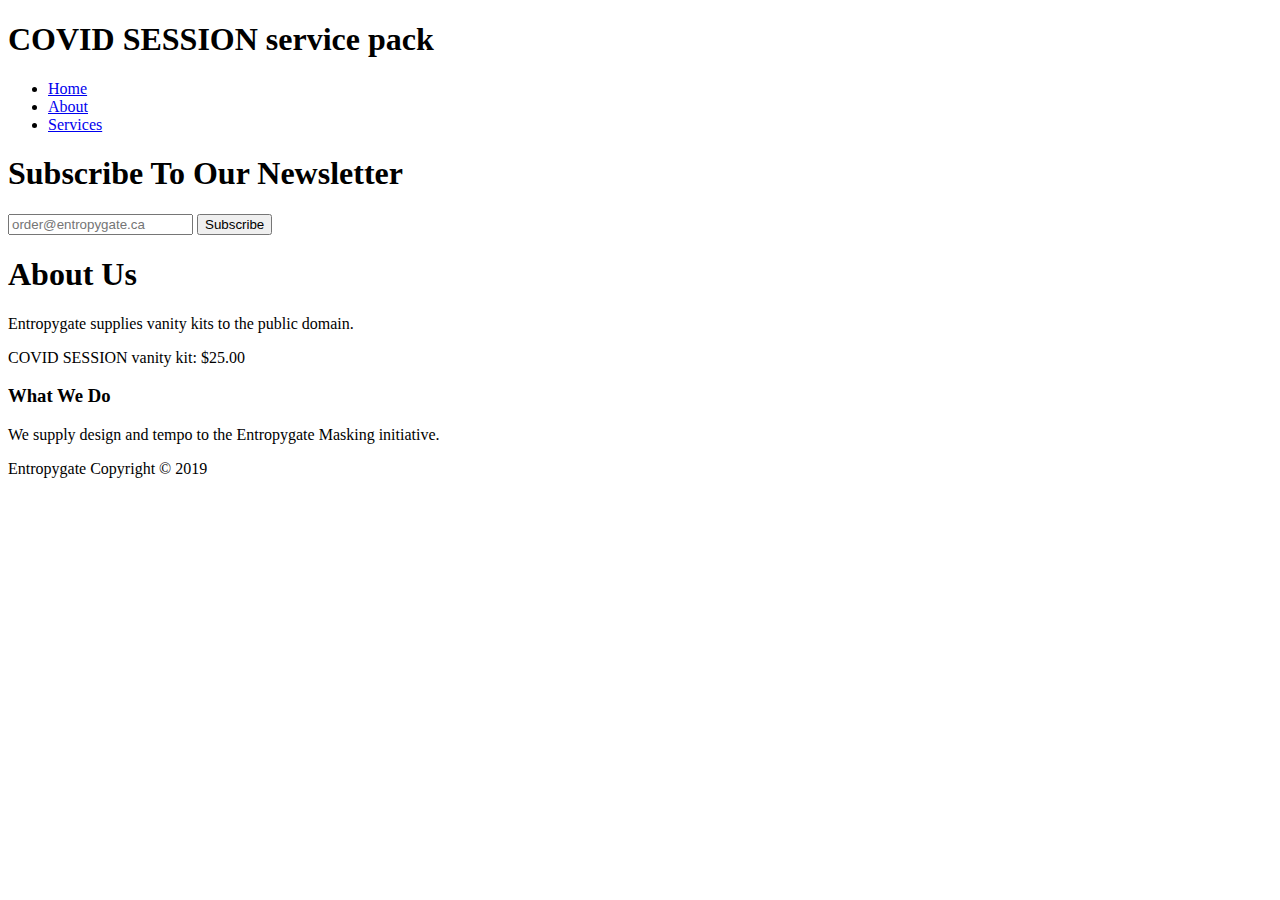
==== about.html @ fd25d160 "Add files via upload" ====
<!DOCTYPE html>
<html>
  <head>
    <meta charset="utf-8">
    <meta name="description" content="COVID SESSION vanity packs include a subscription tag and a COVID SESSION pen for keeping tabs on your supply.
    The ZSuperDuper Saftey glasses are lab solutions made clear.
    Driving home has never been consort to private liesons without
    Niblle Pstule gloves for the clear strait away that is the COVID SESSION Rearview Mirror Camo Mask.Gaze sudenly ahead with a patterned glimpse of the subtle and ilusionar reflection.
    Head scrubs for paterened response and sanctioned avioler.">
	  <meta name="keywords" content="web entropygate">
  	<meta name="author" content="Jason Broder">
    <title>Entropygate| About</title>
    <link rel="stylesheet" href="./css/style.css">
  </head>
  <body>
    <header>
      <div class="container">
        <div id="branding">
          <h1><span class="highlight">COVID SESSION</span> service pack</h1>
        </div>
        <nav>
          <ul>
            <li><a href="index.html">Home</a></li>
            <li class="current"><a href="about.html">About</a></li>
            <li><a href="services.html">Services</a></li>
          </ul>
        </nav>
      </div>
    </header>

    <section id="newsletter">
      <div class="container">
        <h1>Subscribe To Our Newsletter</h1>
        <form>
          <input type="email" placeholder="order@entropygate.ca" required>
          <button type="submit" class="button_1">Subscribe</button>
        </form>
      </div>
    </section>

    <section id="main">
      <div class="container">
        <article id="main-col">
          <h1 class="page-title">About Us</h1>
          <p>
            Entropygate supplies vanity kits to the public domain.
          </p>
          <p class="dark">COVID SESSION vanity kit:
          $25.00
          </p>
        </article>

        <aside id="sidebar">
          <div class="dark">
            <h3>What We Do</h3>
            <p>We supply design and tempo to the Entropygate Masking initiative.</p>
          </div>
        </aside>
      </div>
    </section>

    <footer>
     <p>Entropygate Copyright &copy; 2019</p>
    </footer>
  </body>
</html>
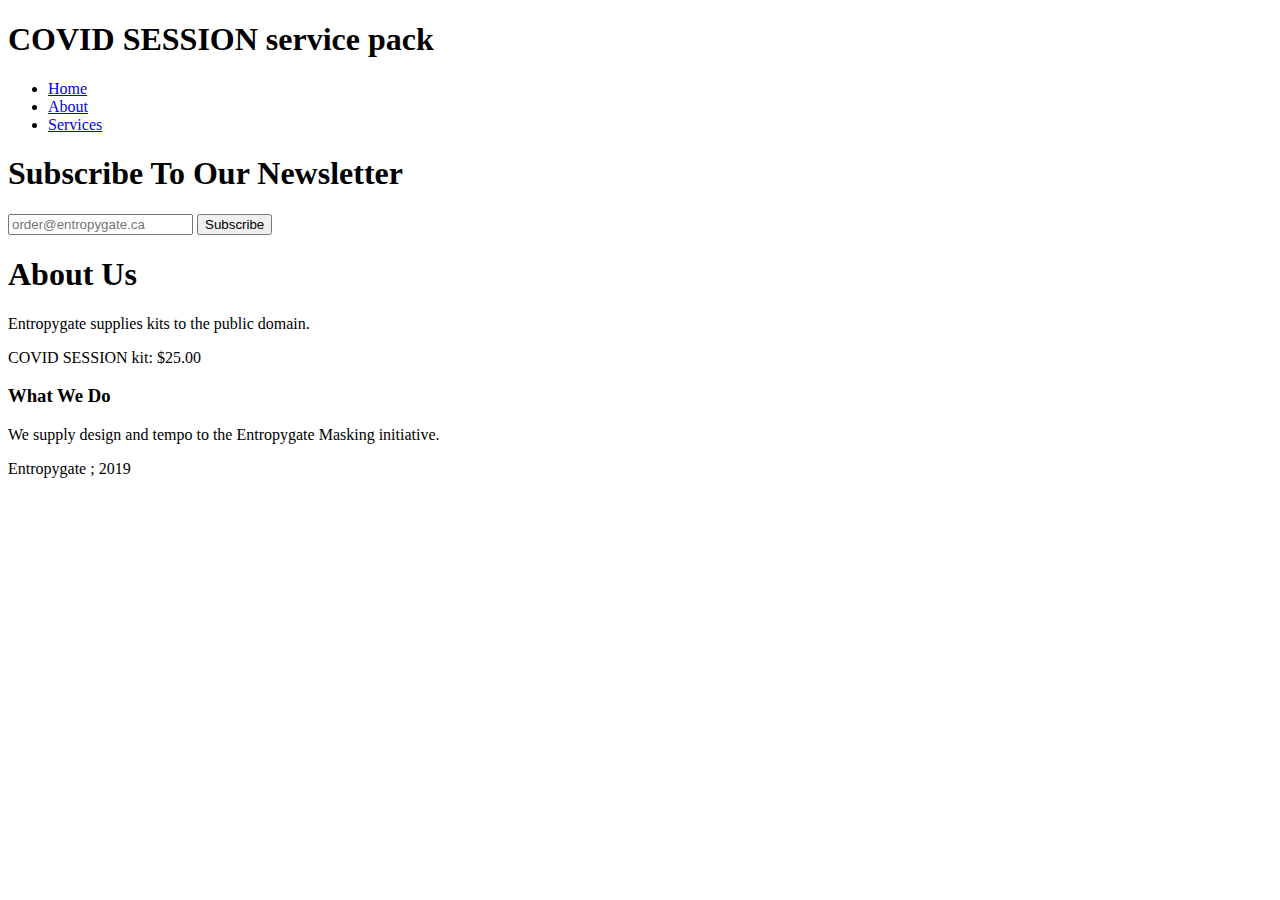
==== commit 21e5afdf: "Add files via upload" ====
--- a/about.html
+++ b/about.html
@@ -1,66 +1,74 @@
-<!DOCTYPE html>
-<html>
-  <head>
-    <meta charset="utf-8">
-    <meta name="description" content="COVID SESSION vanity packs include a subscription tag and a COVID SESSION pen for keeping tabs on your supply.
-    The ZSuperDuper Saftey glasses are lab solutions made clear.
-    Driving home has never been consort to private liesons without
-    Niblle Pstule gloves for the clear strait away that is the COVID SESSION Rearview Mirror Camo Mask.Gaze sudenly ahead with a patterned glimpse of the subtle and ilusionar reflection.
-    Head scrubs for paterened response and sanctioned avioler.">
-	  <meta name="keywords" content="web entropygate">
-  	<meta name="author" content="Jason Broder">
-    <title>Entropygate| About</title>
-    <link rel="stylesheet" href="./css/style.css">
-  </head>
-  <body>
-    <header>
-      <div class="container">
-        <div id="branding">
-          <h1><span class="highlight">COVID SESSION</span> service pack</h1>
-        </div>
-        <nav>
-          <ul>
-            <li><a href="index.html">Home</a></li>
-            <li class="current"><a href="about.html">About</a></li>
-            <li><a href="services.html">Services</a></li>
-          </ul>
-        </nav>
-      </div>
-    </header>
-
-    <section id="newsletter">
-      <div class="container">
-        <h1>Subscribe To Our Newsletter</h1>
-        <form>
-          <input type="email" placeholder="order@entropygate.ca" required>
-          <button type="submit" class="button_1">Subscribe</button>
-        </form>
-      </div>
-    </section>
-
-    <section id="main">
-      <div class="container">
-        <article id="main-col">
-          <h1 class="page-title">About Us</h1>
-          <p>
-            Entropygate supplies vanity kits to the public domain.
-          </p>
-          <p class="dark">COVID SESSION vanity kit:
-          $25.00
-          </p>
-        </article>
-
-        <aside id="sidebar">
-          <div class="dark">
-            <h3>What We Do</h3>
-            <p>We supply design and tempo to the Entropygate Masking initiative.</p>
-          </div>
-        </aside>
-      </div>
-    </section>
-
-    <footer>
-     <p>Entropygate Copyright &copy; 2019</p>
-    </footer>
-  </body>
-</html>
+<!DOCTYPE html>
+<html>
+  <head>
+    <meta charset="utf-8">
+    <meta name="description" content="COVID SESSION Service packs include a subscription pad and a COVID SESSION pen for keeping tabs on your supply.
+    The saftey glasses have clear lenses and are great in the lab or office.
+     Gloves in the COVID SESSION
+     packs are especially good for.
+     driving.              
+      Rearview Mirror Camo Mask:
+     The masks look great and help to
+    protect the wearer.Gaze ahead 
+    with a glimpse of this subtle
+    camo in the rearview.
+  
+    Head scrubs for ear protection.
+    >
+	  <meta name="keywords" content="web entropygate">
+  	<meta name="author" content="Jason Broder">
+    <title>Entropygate| About</title>
+    <link rel="stylesheet" href="./css/style.css">
+  </head>
+  <body>
+    <header>
+      <div class="container">
+        <div id="branding">
+          <h1><span class="highlight">COVID SESSION</span> service pack</h1>
+        </div>
+        <nav>
+          <ul>
+            <li><a href="index.html">Home</a></li>
+            <li class="current"><a href="about.html">About</a></li>
+            <li><a href="services.html">Services</a></li>
+          </ul>
+        </nav>
+      </div>
+    </header>
+
+    <section id="newsletter">
+      <div class="container">
+        <h1>Subscribe To Our Newsletter</h1>
+        <form>
+          <input type="email" placeholder="order@entropygate.ca" required>
+          <button type="submit" class="button_1">Subscribe</button>
+        </form>
+      </div>
+    </section>
+
+    <section id="main">
+      <div class="container">
+        <article id="main-col">
+          <h1 class="page-title">About Us</h1>
+          <p>
+            Entropygate supplies kits to the public domain.
+          </p>
+          <p class="dark">COVID SESSION  kit:
+          $25.00
+          </p>
+        </article>
+
+        <aside id="sidebar">
+          <div class="dark">
+            <h3>What We Do</h3>
+            <p>We supply design and tempo to the Entropygate Masking initiative.</p>
+          </div>
+        </aside>
+      </div>
+    </section>
+
+    <footer>
+     <p>Entropygate ; 2019</p>
+    </footer>
+  </body>
+</html>
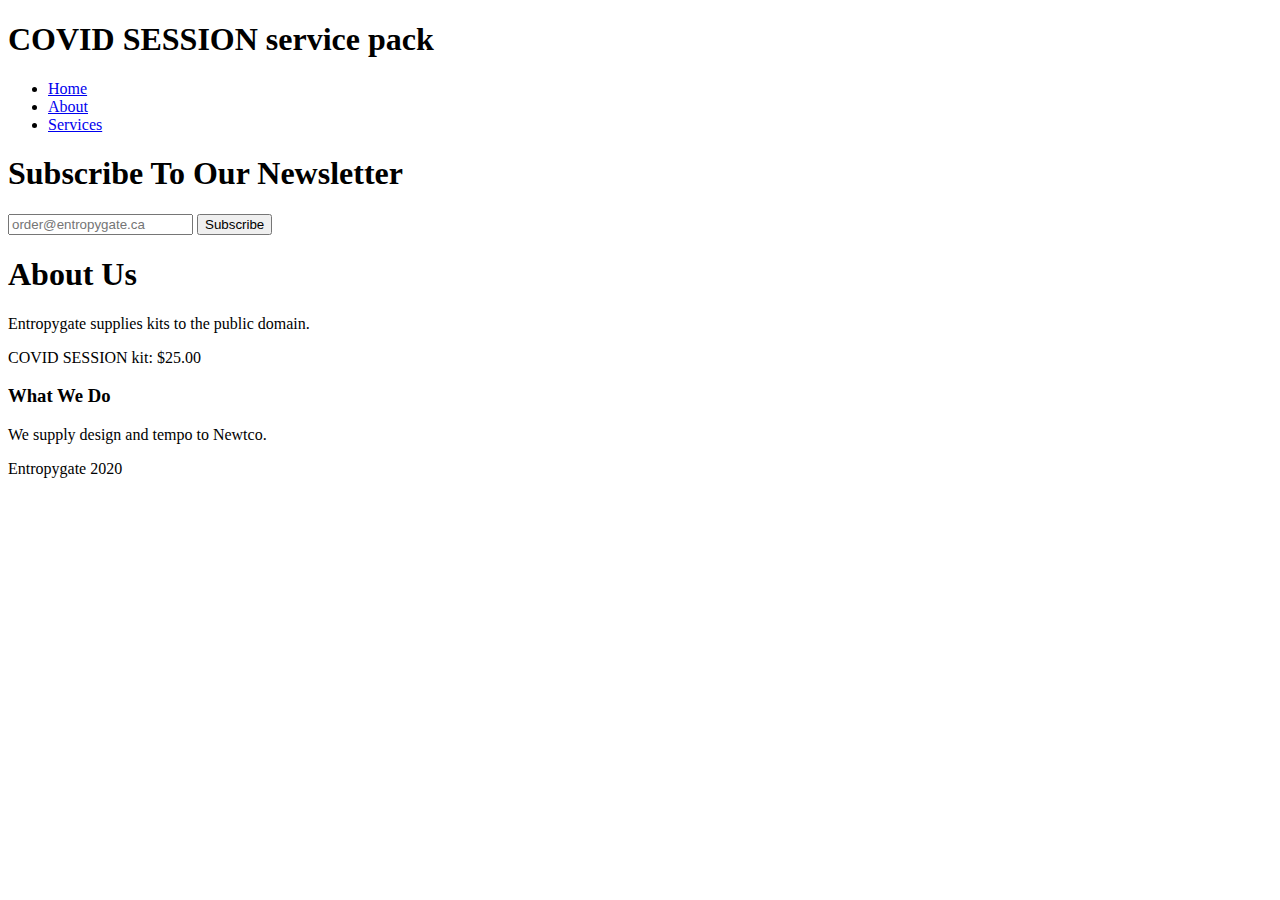
==== commit 8b30dc97: "Add files via upload" ====
--- a/about.html
+++ b/about.html
@@ -28,9 +28,9 @@
         </div>
         <nav>
           <ul>
-            <li><a href="index.html">Home</a></li>
-            <li class="current"><a href="about.html">About</a></li>
-            <li><a href="services.html">Services</a></li>
+            <li><a href="./index.html">Home</a></li>
+            <li class="current"><a href="./about.html">About</a></li>
+            <li><a href="./services.html">Services</a></li>
           </ul>
         </nav>
       </div>
@@ -61,14 +61,14 @@
         <aside id="sidebar">
           <div class="dark">
             <h3>What We Do</h3>
-            <p>We supply design and tempo to the Entropygate Masking initiative.</p>
+            <p>We supply design and tempo to Newtco.</p>
           </div>
         </aside>
       </div>
     </section>
 
     <footer>
-     <p>Entropygate ; 2019</p>
+     <p>Entropygate 2020</p>
     </footer>
   </body>
 </html>
